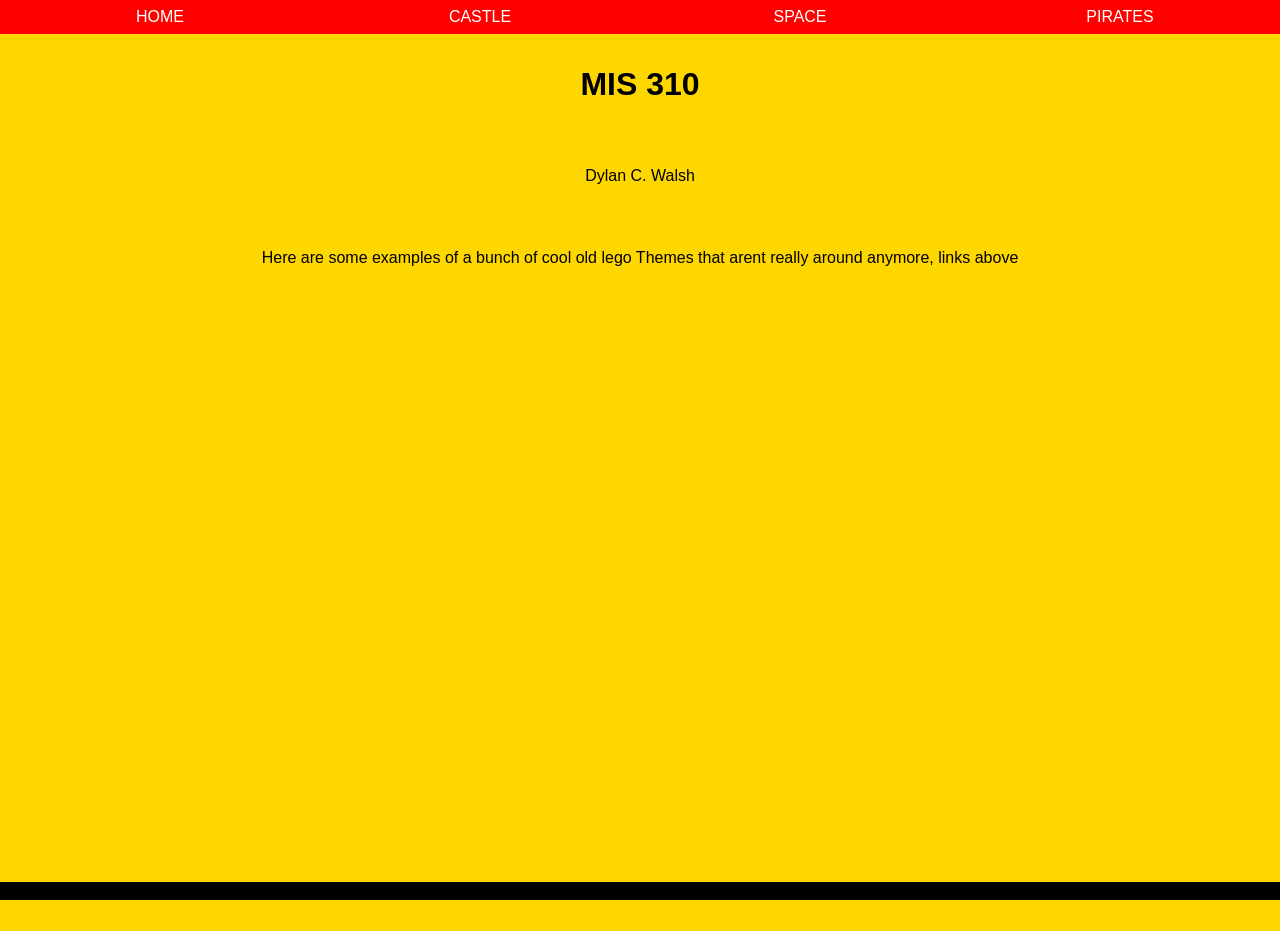
==== index.html @ 1a1e08b7 "removed redundant class" ====
<!--hey, you shouldn't be able to see this-->
<!DOCTYPE html>
<html lang="en">
    <head>

        <meta charset="UTF-8">

        <meta name="viewport" content="width=device-width, initial-scale=1.0">

        <title>MIS 310</title>

        <link href="Styles/sharedStyle.css" rel="stylesheet">

    </head>
    <body>
        
        <header>
        
            <nav class="navBar">
                <ul class="navLinks">
                    <li> <a href="index.html" class="navLink"> HOME </a></li>
                    <li> <a href="Themes/castle.html"> CASTLE </a></li>
                    <li> <a href="Themes/space.html"> SPACE </a></li>
                    <li> <a href="Themes/pirates.html"> PIRATES </a></li>
                </ul>
            </nav>

        </header>

        <h1>MIS 310</h1>
        <p class="Text">Dylan C. Walsh</p>

        <p> Here are some examples of a bunch of cool old lego Themes that arent really around anymore, links above</p>
        <!--my full name, though i usually just go by Dylan Walsh, or just Dylan mostly-->

        <footer>
             <a href="feedbackForm.html" class="navLink"> Give Us Feedback! </a>
        </footer>

    </body>


    <!--comment-->


</html>
---- Styles/sharedStyle.css ----
/* Comment here */

* {margin: 0; padding: 0; box-sizing: border-box;}

body {background-color:gold; display: flex; flex-direction: column; min-height: 100dvh;}

main {flex-grow: 1;}

header {background-color: red; height: 10%; width: 100%;}

footer {background-color: black; margin-top: auto; height: 20%; width: 100%;}

h1, p, a {font-family: Arial, Helvetica, sans-serif; color: black; padding: 2.5%; text-align: center;}

h1 {font-size: bold}

/* Defined element selectors */

.set {display: flex; width: 100%; justify-content: center; padding: 2.5%}

.set img {width: 20%;}

.setInfo {display: grid; width: 80%; grid-template-columns: repeat(2, 50%); grid-template-rows: 25% 75%;}

.setName {grid-row: 1 / 2; grid-column: 1 / 2; text-align: left;}

.setYear {grid-row: 1 / 2; grid-column: 2 / 3; text-align: left;}

.setDesc {grid-row: 2 / 3; grid-column: 1 / 3; text-align: center;}

.navLinks {list-style-type: none; display: flex;}

.navLinks li {width: 25%;}

.navLinks a {display: block; text-decoration: none;}

.navLinks a:hover {border-radius: 4px; color: aqua; text-decoration: underline;}

.headText, .navLinks a{color: white;}

.audioPlay {display: flex; justify-content: center; align-items: center;}

/* Media Queries */

@media (width <= 768px) {
    
    .set {flex-direction: column;}

    .set img {width: 50%;}

    .set p {width: 100%;}

}

@media (width > 768px) {
    
    .set {flex-direction: row;}

    .set img {width: 30%;}

    .set p {width: 70%;}


}
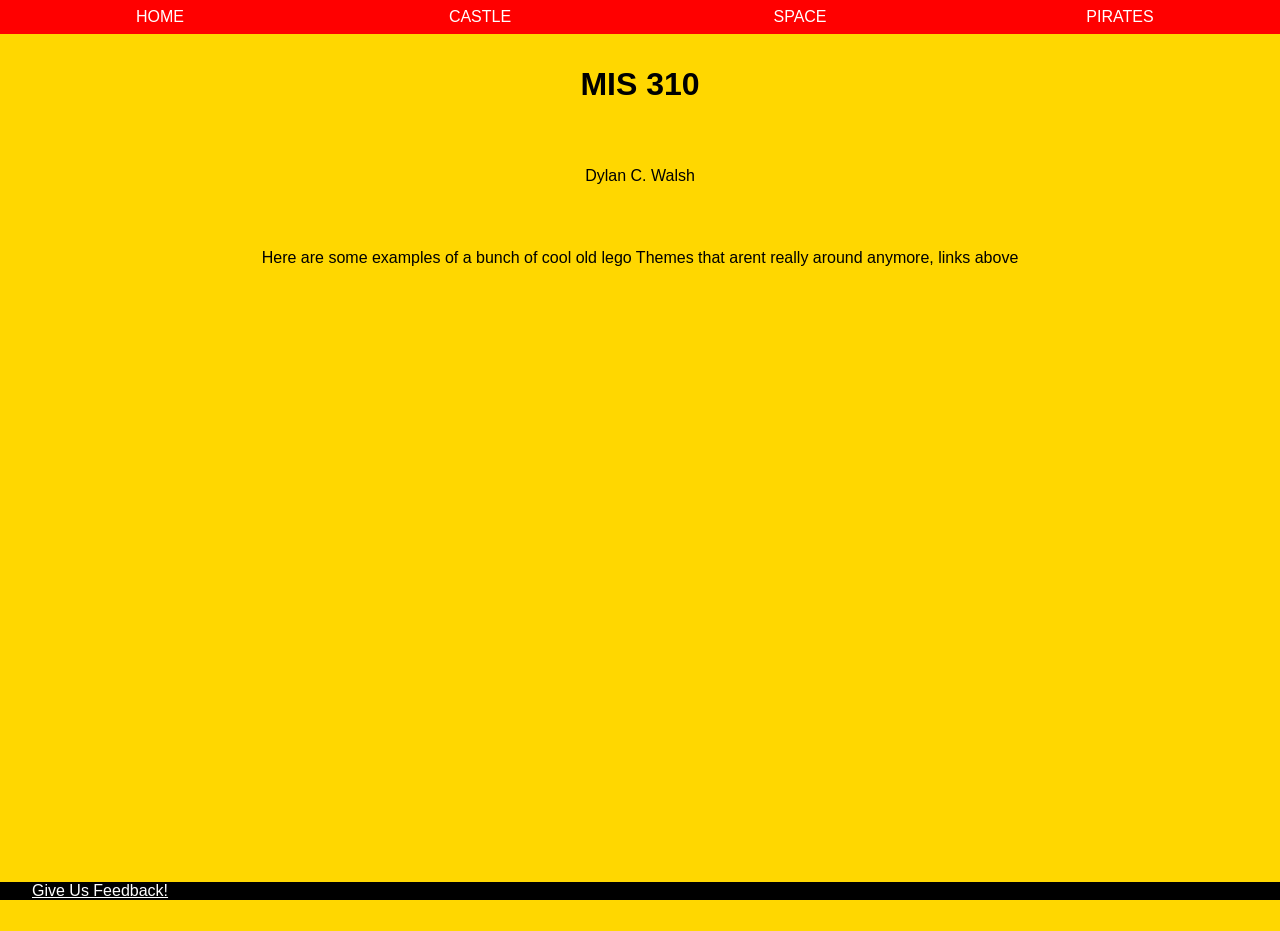
==== commit 101f921e: "restored previously removed class element" ====
--- a/index.html
+++ b/index.html
@@ -34,7 +34,7 @@
         <!--my full name, though i usually just go by Dylan Walsh, or just Dylan mostly-->
 
         <footer>
-             <a href="feedbackForm.html" class="navLink"> Give Us Feedback! </a>
+             <a href="feedbackForm.html" class="navLink footText"> Give Us Feedback! </a>
         </footer>
 
     </body>
--- a/Styles/sharedStyle.css
+++ b/Styles/sharedStyle.css
@@ -36,7 +36,7 @@
 
 .navLinks a:hover {border-radius: 4px; color: aqua; text-decoration: underline;}
 
-.headText, .navLinks a{color: white;}
+.footText, .headText, .navLinks a{color: white; justify-content: center; align-items: center; text-align: center;}
 
 .audioPlay {display: flex; justify-content: center; align-items: center;}
 
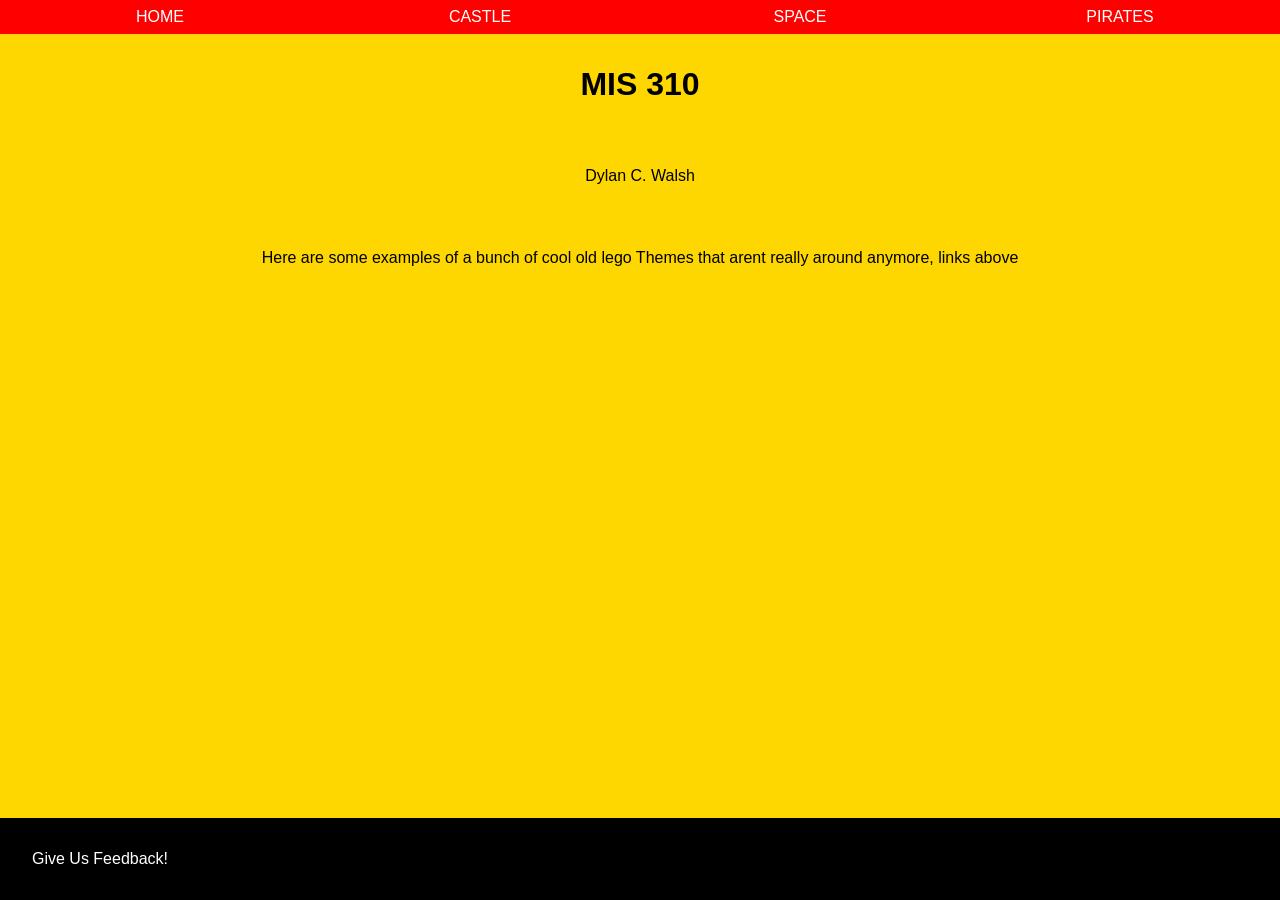
==== commit 8139ce87: "removed redundant and confusing class code" ====
--- a/index.html
+++ b/index.html
@@ -18,7 +18,7 @@
         
             <nav class="navBar">
                 <ul class="navLinks">
-                    <li> <a href="index.html" class="navLink"> HOME </a></li>
+                    <li> <a href="index.html"> HOME </a></li>
                     <li> <a href="Themes/castle.html"> CASTLE </a></li>
                     <li> <a href="Themes/space.html"> SPACE </a></li>
                     <li> <a href="Themes/pirates.html"> PIRATES </a></li>
@@ -33,8 +33,8 @@
         <p> Here are some examples of a bunch of cool old lego Themes that arent really around anymore, links above</p>
         <!--my full name, though i usually just go by Dylan Walsh, or just Dylan mostly-->
 
-        <footer>
-             <a href="feedbackForm.html" class="navLink footText"> Give Us Feedback! </a>
+        <footer class="navLinks">
+            <a href="../feedbackForm.html" class="footText"> Give Us Feedback! </a>
         </footer>
 
     </body>
--- a/Styles/sharedStyle.css
+++ b/Styles/sharedStyle.css
@@ -14,6 +14,8 @@
 
 h1 {font-size: bold}
 
+form {display: flex; flex-direction: column; align-items: center; justify-content: center; gap: 3%; padding: 2.5%;}
+
 /* Defined element selectors */
 
 .set {display: flex; width: 100%; justify-content: center; padding: 2.5%}
@@ -26,7 +28,7 @@
 
 .setYear {grid-row: 1 / 2; grid-column: 2 / 3; text-align: left;}
 
-.setDesc {grid-row: 2 / 3; grid-column: 1 / 3; text-align: center;}
+.setDesc {column-span: all; text-align: center;}
 
 .navLinks {list-style-type: none; display: flex;}
 
@@ -36,7 +38,7 @@
 
 .navLinks a:hover {border-radius: 4px; color: aqua; text-decoration: underline;}
 
-.footText, .headText, .navLinks a{color: white; justify-content: center; align-items: center; text-align: center;}
+.footText, .headText, .navLinks a{color: white;}
 
 .audioPlay {display: flex; justify-content: center; align-items: center;}
 
